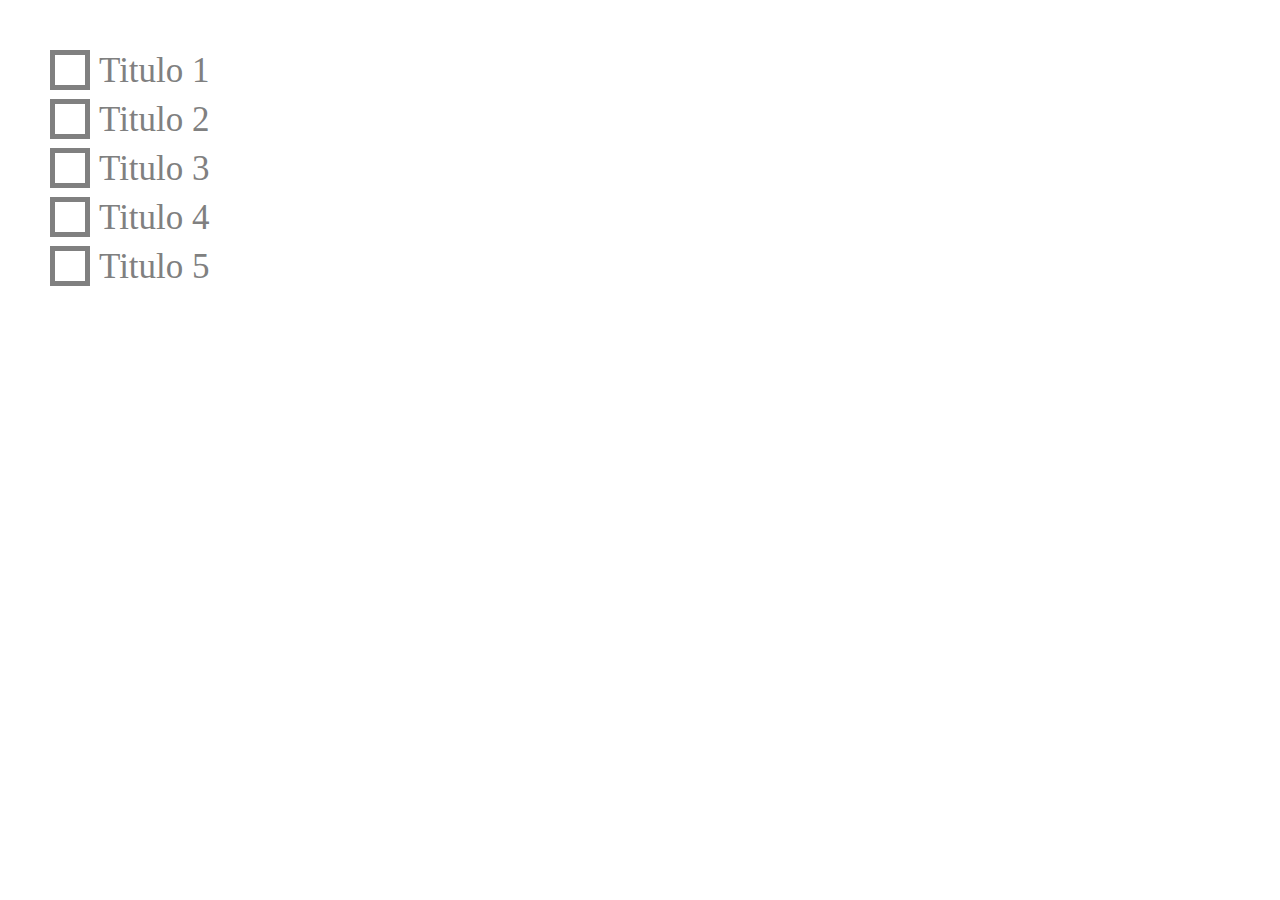
==== index2.html @ 8547636d "Final e outro estilo" ====
<!DOCTYPE html>
<html lang="en">
<head>
  <meta charset="UTF-8">
  <meta http-equiv="X-UA-Compatible" content="IE=edge">
  <meta name="viewport" content="width=device-width, initial-scale=1.0">
  <title>Document</title>
  <link rel="stylesheet" href="style2.css">
</head>
<body>    
    <label>
      <input type="checkbox" />
      <div class="s1">
        <div class="s2"></div>
      </div>
      <div class="titulo">Titulo 1</div>
    </label>
    <label>
      <input type="checkbox" />
      <div class="s1">
        <div class="s2"></div>
      </div>
      <div class="titulo">Titulo 2</div>
    </label>
    <label>
      <input type="checkbox" />
      <div class="s1">
        <div class="s2"></div>
      </div>
      <div class="titulo">Titulo 3</div>
    </label>
    <label>
      <input type="checkbox" />
      <div class="s1">
        <div class="s2"></div>
      </div>
      <div class="titulo">Titulo 4</div>
    </label>
    <label>
      <input type="checkbox" />
      <div class="s1">
        <div class="s2"></div>
      </div>
      <div class="titulo">Titulo 5</div>
    </label>
</body>
</html>
---- style2.css ----
*{
  padding: 0;
  margin: 0;
  box-sizing: border-box;
}
body{
  padding: 50px;
}
input[type="checkbox"]{
  display: none;
}
input:checked + #s1{
  background: greenyellow;
}
label{
  position: relative;
}
.s1{
  position: relative;
  width: 40px;
  height: 40px;
  background: #fff;
  padding: 5px;
  user-select: none;
  border-radius: 0;
  display: inline-block;
  border: solid grey 5px;
}
input:checked + .s1{
  border: green solid 5px;
  background: url("checked.jpg");
  background-size: 27px 27px;
  background-position: 2px 2px;
  background-repeat: no-repeat;
}
input:checked ~ .titulo{
  color: green;  
}
.titulo{
  position: relative;
  top:-8px;
  left: 5px;
  font-size: 35px;
  display: inline-block;
  color: grey;
}
label{display: block;}
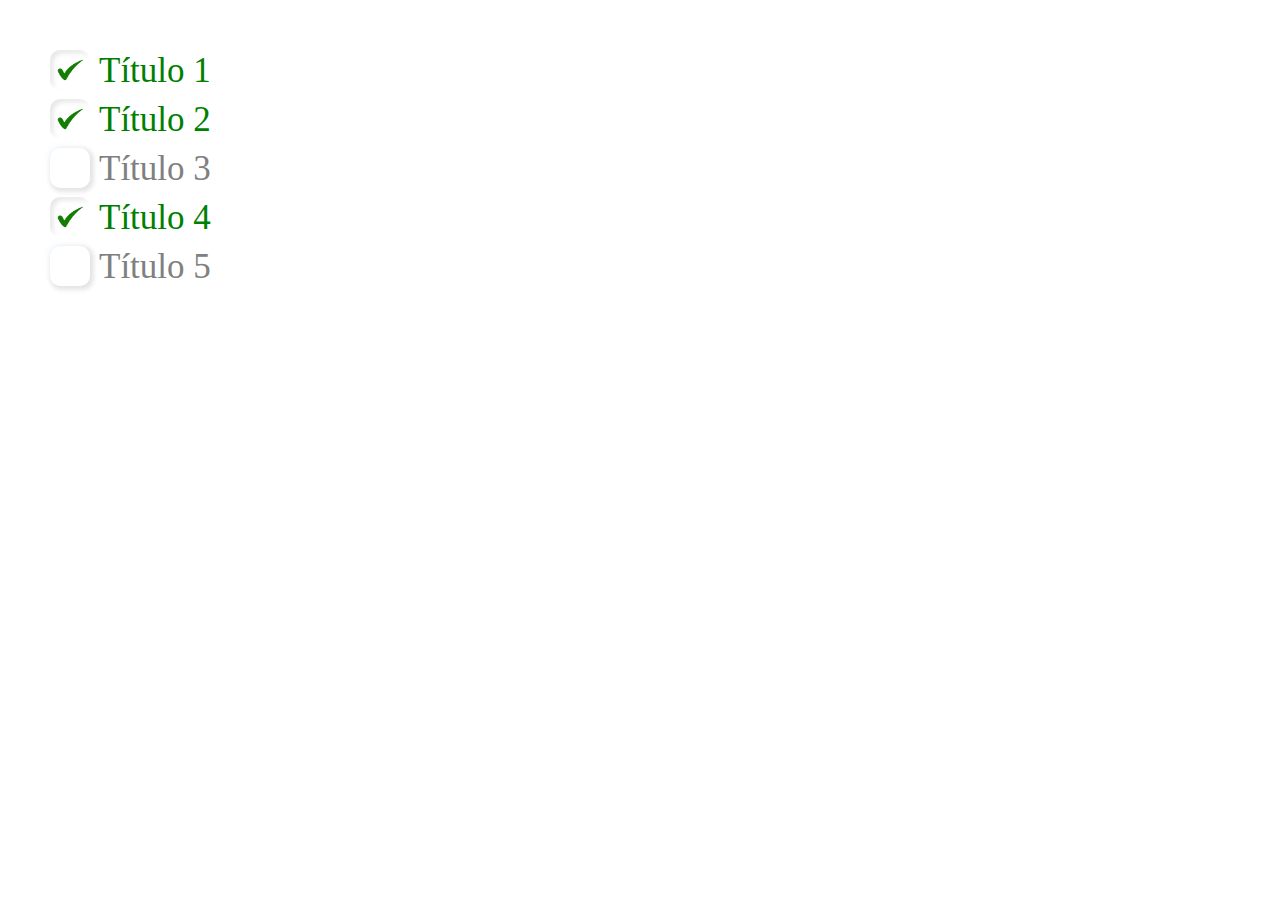
==== commit 134cdd92: "5 exemplos final" ====
--- a/index2.html
+++ b/index2.html
@@ -7,41 +7,43 @@
   <title>Document</title>
   <link rel="stylesheet" href="style2.css">
 </head>
-<body>    
+<body>
+  <div class="containerBack"> 
     <label>
-      <input type="checkbox" />
+      <input type="checkbox" checked />
       <div class="s1">
         <div class="s2"></div>
       </div>
-      <div class="titulo">Titulo 1</div>
+      <div class="titulo">Título 1</div>
+    </label>
+    <label>
+      <input type="checkbox" checked />
+      <div class="s1">
+        <div class="s2"></div>
+      </div>
+      <div class="titulo">Título 2</div>
     </label>
     <label>
       <input type="checkbox" />
       <div class="s1">
         <div class="s2"></div>
       </div>
-      <div class="titulo">Titulo 2</div>
+      <div class="titulo">Título 3</div>
+    </label>
+    <label>
+      <input type="checkbox" checked />
+      <div class="s1">
+        <div class="s2"></div>
+      </div>
+      <div class="titulo">Título 4</div>
     </label>
     <label>
       <input type="checkbox" />
       <div class="s1">
         <div class="s2"></div>
       </div>
-      <div class="titulo">Titulo 3</div>
+      <div class="titulo">Título 5</div>
     </label>
-    <label>
-      <input type="checkbox" />
-      <div class="s1">
-        <div class="s2"></div>
-      </div>
-      <div class="titulo">Titulo 4</div>
-    </label>
-    <label>
-      <input type="checkbox" />
-      <div class="s1">
-        <div class="s2"></div>
-      </div>
-      <div class="titulo">Titulo 5</div>
-    </label>
+  </div>
 </body>
 </html>--- a/style2.css
+++ b/style2.css
@@ -22,15 +22,19 @@
   background: #fff;
   padding: 5px;
   user-select: none;
-  border-radius: 0;
+  border-radius: 10px;
   display: inline-block;
-  border: solid grey 5px;
-}
+  border: none;
+  box-shadow:
+  2px 2px 4px 2px rgba(0, 0, 0, 0.1),
+  -2px -2px 2px 2px rgba(247, 251, 255, 0.5),
+  2px 2px 4px 2px rgba(0, 0, 0, 0) inset,
+  -2px -2px 4px 2px rgba(247, 251, 255, 0) inset;}
 input:checked + .s1{
-  border: green solid 5px;
+  box-shadow: inset -2px -2px 5px rgba(255, 255, 255, 1), inset 3px 3px 5px rgba(0, 0, 0, 0.1);
   background: url("checked.jpg");
   background-size: 27px 27px;
-  background-position: 2px 2px;
+  background-position: 7px 7px;
   background-repeat: no-repeat;
 }
 input:checked ~ .titulo{
@@ -43,5 +47,8 @@
   font-size: 35px;
   display: inline-block;
   color: grey;
+  user-select: none;
 }
-label{display: block;}+label{ display: block; }
+/*.containerBack{
+  box-shadow: -2px -2px 5px rgba(255, 255, 255, 1), 3px 3px 5px rgba(0, 0, 0, 0.1);}*/